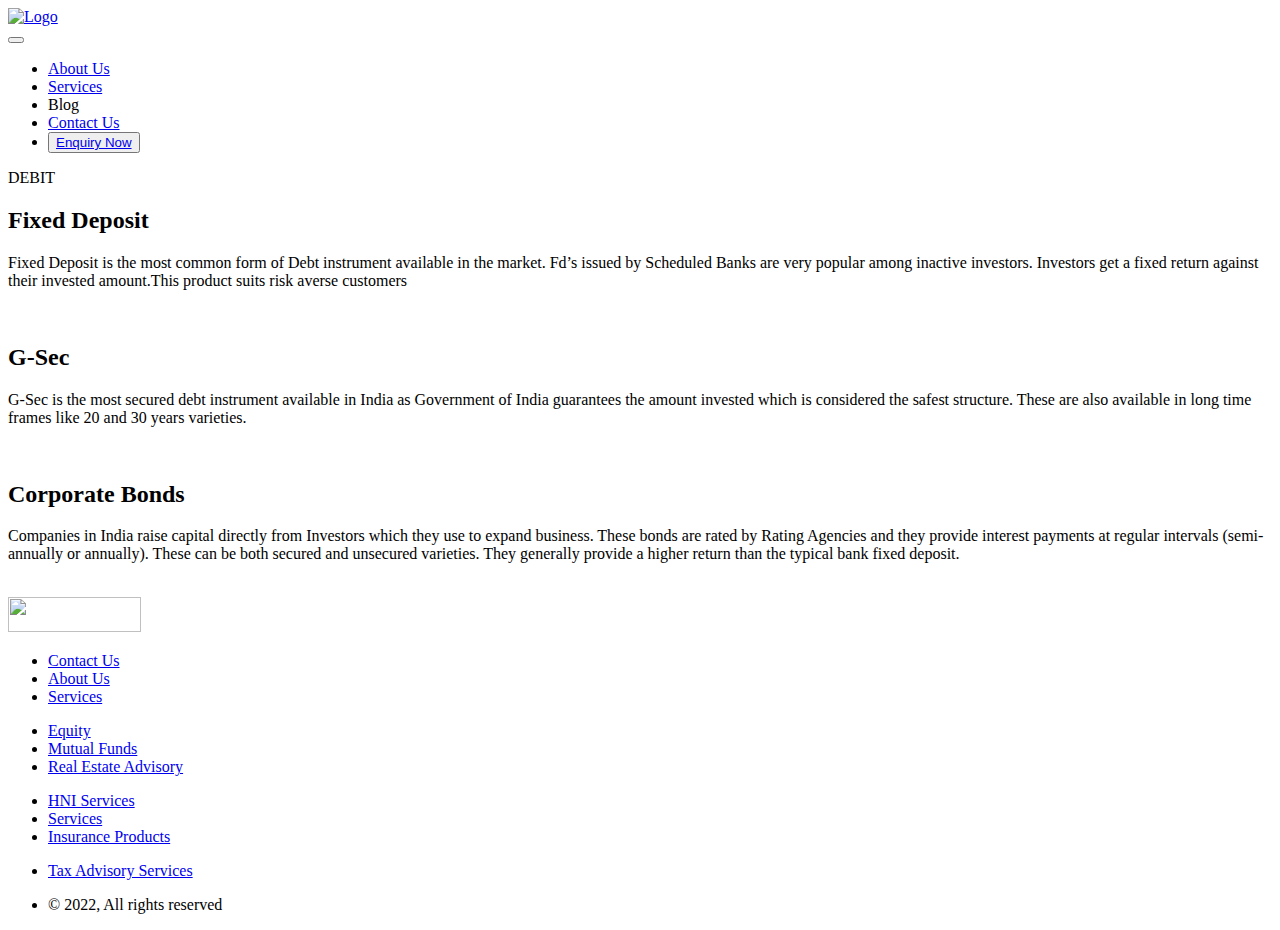
==== debit.html @ a4544e21 "html-fixes" ====
<!DOCTYPE html>
<html lang="en">

<head>
    <meta charset="UTF-8">
    <meta http-equiv="X-UA-Compatible" content="IE=edge">
    <meta name="viewport" content="width=device-width, initial-scale=1.0">
    <link rel="stylesheet" href="css/bootstrap.min.css">
    <link rel="stylesheet" href="css/reset.css">
    <link rel="stylesheet" href="css/styles.css">
    <link rel="stylesheet" href="css/media-query.css">
    <script src="JS/bootstrap.bundle.min.js"></script>
    <title>Aquarius</title>
</head>

<body>
    <div class="headerWrapper">
        <div class="container">
            <div class="row d-flex">
                <div class="col-4">
                    <div class="logoSpace"><a href="index.html"><img src="images/logo.png" alt="Logo"></a></div>                </div>
                <div class="col-8">
                    <nav class="navbar navbar-expand-lg navbar-light ">
                        <button class="navbar-toggler" type="button" data-bs-toggle="collapse"
                            data-bs-target="#navbarNav" aria-controls="navbarNav" aria-expanded="false"
                            aria-label="Toggle navigation">
                            <span class="navbar-toggler-icon"></span>
                        </button>
                        <div class="collapse navbar-collapse" id="navbarNav">
                            <ul>
                                <li><a href="home.html#aboutUs">About Us</a></li>
                                <li><a href="home.html#services">Services</a></li>
                                <li>Blog</li>
                                <li><a href="home.html#contactUS">Contact Us</a></li>
                                <li><button class="btnEnquiry"><a href="home.html#contactUS">Enquiry Now</a></button>
                                </li>
                            </ul>
                        </div>
                    </nav>

                </div>
            </div>

        </div>
    </div>
    <div class="subHeader  d-flex">
        <div class="container">
            DEBIT
        </div>
    </div>
    <div class="bannerWrapperDebit"></div>
    <div class="contentWrapper equityWrapper debitWrapper">
        <div class="container">



            <div class="row debitTypes">
                <div class="col-md-8">
                    <h2>Fixed Deposit</h2>
                    <p>
                        Fixed Deposit is the most common form of Debt instrument available in the market. Fd’s issued by
                        Scheduled Banks are very popular among inactive investors. Investors get a fixed return against
                        their invested amount.This product suits risk averse customers
                    </p>
                </div>
                <div class="col-md-4">
                    <img src="images/debit-img2.png" alt="">
                </div>
            </div>






            <div class="row debitTypes">
                <div class="col-md-8">
                    <h2>G-Sec</h2>
                    <p>G-Sec is the most secured debt instrument available in India as Government of India guarantees
                        the amount invested which is considered the safest structure. These are also available in long
                        time frames like 20 and 30 years varieties.</p>


                </div>
                <div class="col-md-4">
                    <img src="images/debit-img2.png" alt="">
                </div>
            </div>


            <div class="row debitTypes">
                <div class="col-md-8">
                    <h2>Corporate Bonds</h2>
                    <p>Companies in India raise capital directly from Investors which they use to expand business. These
                        bonds are rated by Rating Agencies and they provide interest payments at regular intervals
                        (semi- annually or annually). These can be both secured and unsecured varieties. They generally
                        provide a higher return than the typical bank fixed deposit.
                    </p>

                </div>
                <div class="col-md-4">
                    <img src="images/debit-img3.png" alt="">
                </div>
            </div>
        </div>
    </div>
    <footer>
        <div class="container">
            <div class="row">
                <div class="col-md-2">
                    <img src="images/logo2.png" alt="" width="133" height="35">
                </div>
                <div class="col-md-2 col-3">
                    <ul class="subPages">
                        <li><a href="home.html#contactUs">Contact Us</a></li>
                        <li><a href="home.html#aboutUs">About Us</a></li>
                        <li><a href="home.html#services">Services</a></li>
                    </ul>
                </div>
                <div class="col-md-2 col-3">
                    <ul class="subSections">
                        <li><a href="equity.html">Equity</a></li>
                        <li><a href="mutual-funds.html">Mutual Funds</a></li>
                        <li><a href="real-estate-advisory.html">Real Estate Advisory</a></li>
                    </ul>
                </div>
                <div class="col-md-2 col-3">
                    <ul class="subSections">
                        <li><a href="hni-services.html">HNI Services</li>
                        </li>
                        <li><a href="#services"> Services</a></li>
                        <li><a href="insurance.html">Insurance Products</a></li>
                    </ul>
                </div>
                <div class="col-md-2 col-3">
                    <ul class="subSections">
                        <li><a href="tax-advisory.html">Tax Advisory Services</a></li>
                    </ul>
                </div>
                <div class="col-md-2">
                    <ul class="copyRight">
                        <li>© 2022, All rights reserved</li>
                    </ul>
                </div>
            </div>
        </div>
    </footer>
</body>

</html>
---- css/media-query.css ----
/* Mobile Devices */
@media only screen and (min-width: 320px) and (max-width: 900px) { 
.container{
    padding: 0px 20px;
}

.headerWrapper .navbar{
    justify-content: flex-end;
    text-align: right;
    position: absolute;
    top: 14px;
    right: 20px
}
.headerWrapper .navbar-collapse{
    background: white;
    z-index: 1;
    width: 150px;
    top: 9px;
    right: -20px;
    position: relative;
}
.headerWrapper .navbar li{
    float: right;
    width: 200px;
    padding: 15px 0;
    margin-right: 20px;
}
.headerWrapper .navbar li:last-child{
    margin-right: 20px !important;
}
.headerWrapper .logoSpace img{
    width: 160px;
}
footer .row > div:nth-child(1), footer .row > div:nth-child(6){
    text-align: center;
}
footer .row > div:nth-child(2), footer .row > div:nth-child(3), footer .row > div:nth-child(4), footer .row > div:nth-child(5){
    padding: 0px;
    margin: 15px 0;
}
.bannerWrapper > div:nth-child(2) h1{
    font-size: 43px;
    margin-top: 30px;
}
.bannerWrapper > div:nth-child(2) h1 span{
    font-size: 22px;
    margin-top: 7px;
}
.bannerWrapper > div:nth-child(2) span{
    font-size: 12px;
    margin-top: 0px;
    text-indent: 0px;
}
.bannerWrapper{
    height: 215px;
}
.aboutWrapper h2, .serviceWrapper h2, .contactWrapper h2, .assetWrapper h2{
    font-size: 24px;
}
.aboutWrapper p, .nriWrapper p, .hniWrapper p, .reaWrapper p, .insuranceWrapper p, .debitWrapper p, .equityWrapper p, .assetWrapper p{
    font-size: 14px !important;
}
.aboutWrapper img{
    width: 100%;
}
.aboutWrapper .directorsGroup{
    margin-bottom: 20px;
}
.aboutWrapper h3{
    font-size: 20px;
}
.aboutWrapper .directorsGroup{
    width: 50%;
}
.aboutWrapper .directorsGroup h4{
    font-size: 16px;
}
.serviceWrapper .serviceBox{
    height: auto;
    text-align: center;
    width: 100%;
    margin: 0px auto 20px;
}
.serviceWrapper .serviceBox h3{
    font-size: 16px;
}
.serviceWrapper .serviceBox .linkMore{
    font-size: 12px;
    padding: 8px 10px;
}
.assetWrapper nav .assetGroup li{
    font-size: 16px;
    flex-basis: 100%;
    padding-left: 20px;
}
.assetWrapper{
    height: auto;
}
.contactWrapper .row div:nth-child(2){
    margin-top: 20px;
}
.bannerWrapperMF, .bannerWrapperRea, .bannerWrapperHNI, .bannerWrapperNRI, .bannerWrapperInsurance, .bannerWrapperEquity, .bannerWrapperDebit, .bannerWrapperTax{
    height: 200px;
    background-size: cover;
}
.subHeader{
    font-size: 26px;
    height: 70px;
}

}
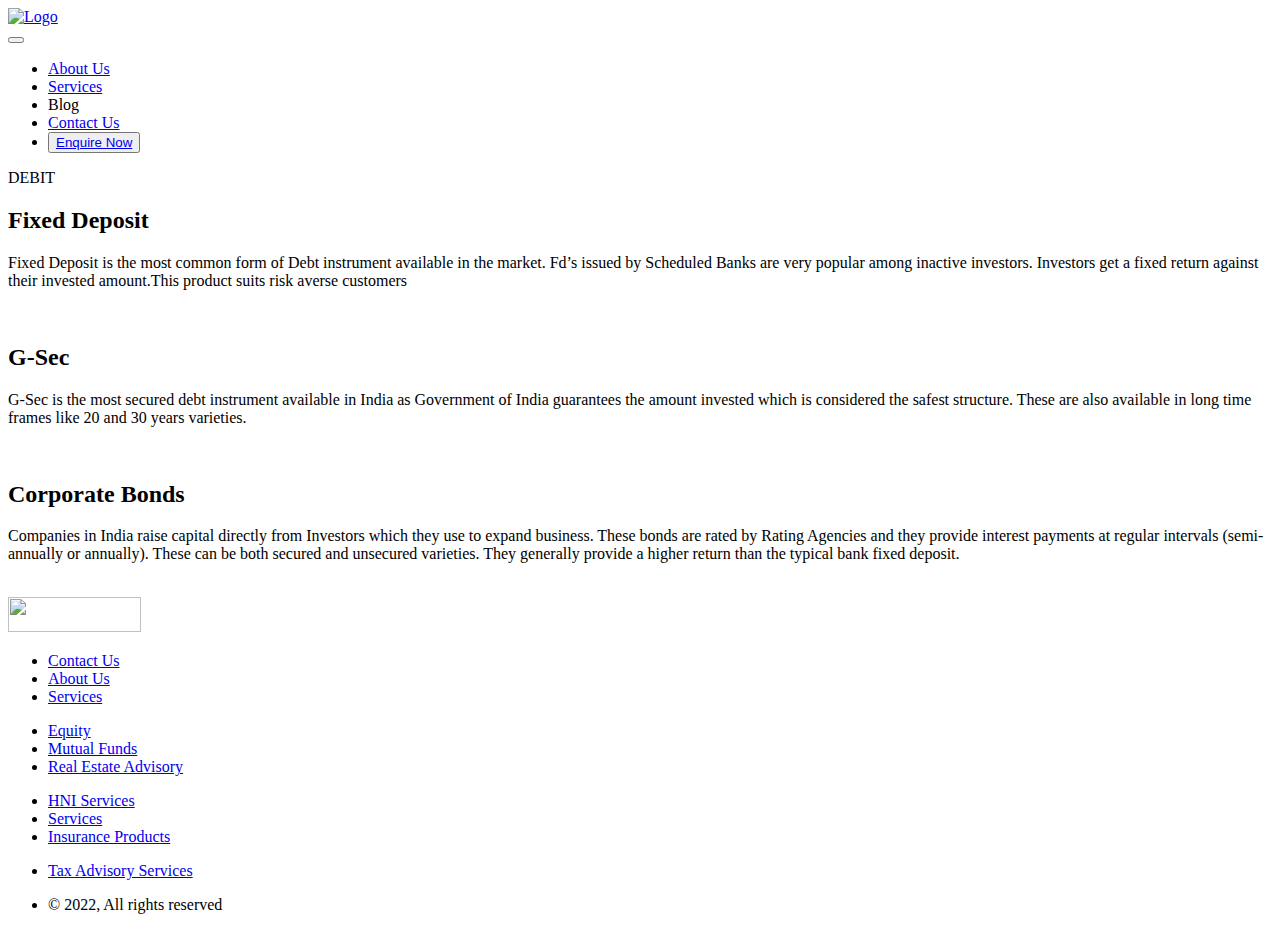
==== commit f906294e: "added form to capture customer info" ====
--- a/debit.html
+++ b/debit.html
@@ -32,7 +32,7 @@
                                 <li><a href="home.html#services">Services</a></li>
                                 <li>Blog</li>
                                 <li><a href="home.html#contactUS">Contact Us</a></li>
-                                <li><button class="btnEnquiry"><a href="home.html#contactUS">Enquiry Now</a></button>
+                                <li><button class="btnEnquiry"><a href="home.html#contactUS">Enquire Now</a></button>
                                 </li>
                             </ul>
                         </div>
